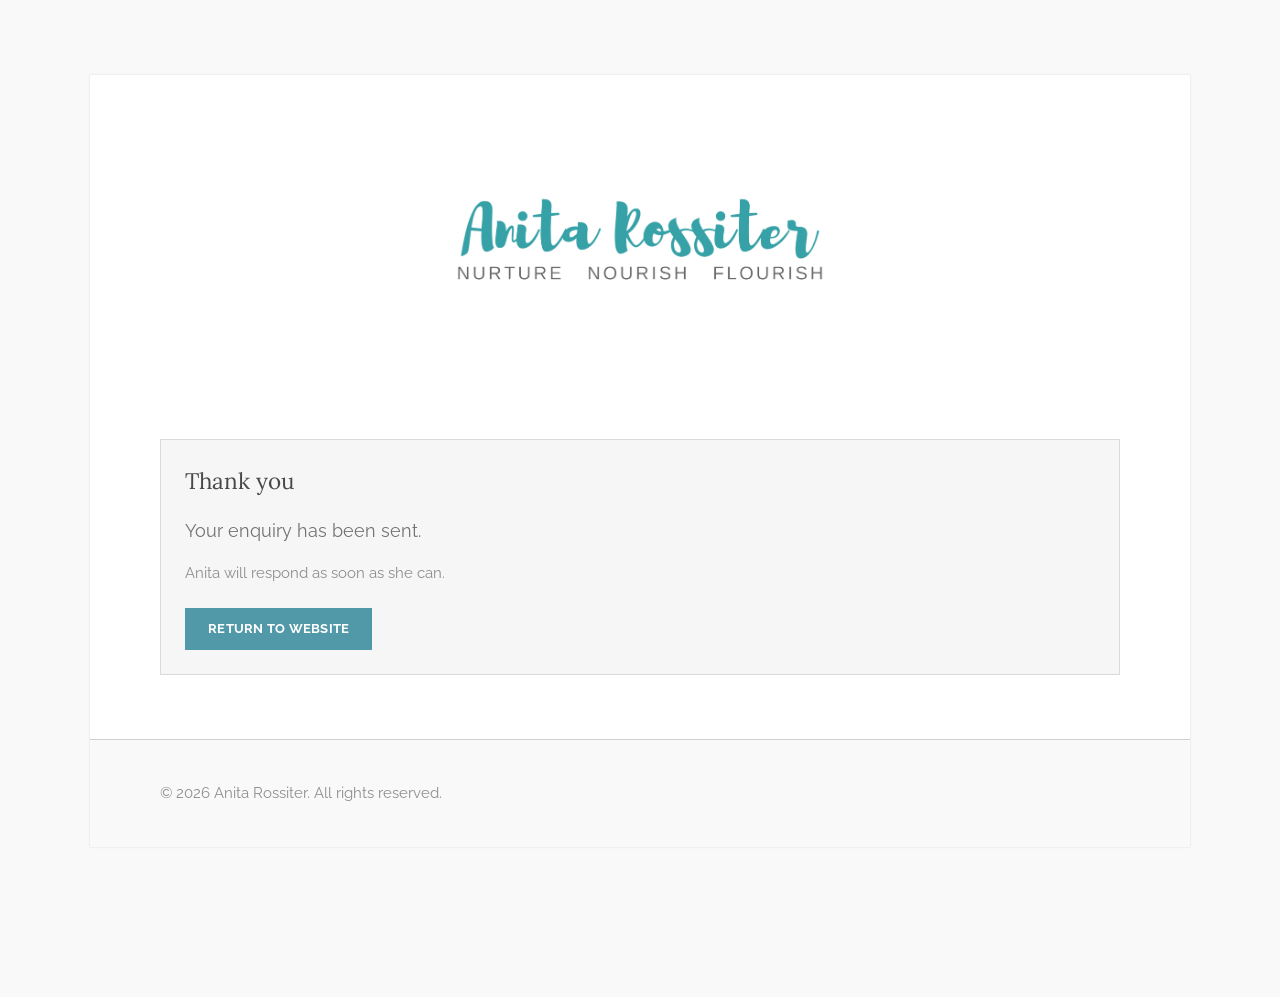
==== thank-you.html @ a5ddf0bf "Use direct Web3Forms contact form" ====
<!doctype html>
<html lang="en">
<head>
  <meta charset="utf-8">
  <meta name="viewport" content="width=device-width, initial-scale=1">
  <title>Thank you | Anita Rossiter</title>
  <meta name="description" content="Thank you for contacting Anita Rossiter.">
  <link rel="preconnect" href="https://fonts.googleapis.com">
  <link rel="preconnect" href="https://fonts.gstatic.com" crossorigin>
  <link href="https://fonts.googleapis.com/css2?family=Lora:wght@400;500&family=Raleway:wght@400;500;600;700&display=swap" rel="stylesheet">
  <link rel="stylesheet" href="styles.css">
</head>
<body>
  <div class="site-shell">
    <header class="site-top" id="home">
      <a class="logo" href="/" aria-label="Anita Rossiter - Nurture Nourish Flourish">
        <img src="assets/anita-rossiter-solid-logo.png" alt="Anita Rossiter - Nurture Nourish Flourish">
      </a>
    </header>

    <main>
      <section class="section">
        <div class="wrap">
          <div class="tile">
            <h1>Thank you</h1>
            <p class="lede">Your enquiry has been sent.</p>
            <p>Anita will respond as soon as she can.</p>
            <div class="button-row">
              <a class="button" href="/">Return to website</a>
            </div>
          </div>
        </div>
      </section>
    </main>

    <footer class="footer">
      <div class="wrap">
        <p>&copy; 2026 Anita Rossiter. All rights reserved.</p>
      </div>
    </footer>
  </div>
</body>
</html>
---- styles.css ----
:root {
  --teal: #5199a8;
  --teal-light: #8dc7d3;
  --charcoal: #484848;
  --body: #737373;
  --muted: #8e8e8e;
  --line: #d0d0d0;
  --soft: #f6f6f6;
  --page: #f9f9f9;
  --white: #ffffff;
}

* {
  box-sizing: border-box;
}

html {
  scroll-behavior: smooth;
  background: var(--page);
}

body {
  min-width: 320px;
  margin: 0;
  background: var(--page);
  color: var(--muted);
  font-family: "Raleway", Arial, sans-serif;
  font-size: 15px;
  line-height: 1.5;
  -webkit-font-smoothing: antialiased;
}

img {
  display: block;
  max-width: 100%;
}

a {
  color: var(--teal);
  text-decoration: none;
  transition: color 0.2s ease, background 0.2s ease;
}

a:hover {
  color: var(--teal-light);
}

h1,
h2,
h3,
p {
  margin-top: 0;
}

h1,
h2,
h3 {
  color: var(--charcoal);
  font-family: "Lora", Georgia, serif;
  font-weight: 400;
}

.site-shell {
  width: min(1100px, 100%);
  margin: 5em auto 10em;
  background: var(--white);
  box-shadow: 0 0 2px rgba(99, 99, 99, 0.2);
}

.site-top {
  padding: 52px 32px 25px;
  background: var(--white);
  text-align: center;
}

.logo img {
  width: min(390px, 82vw);
  height: auto;
  display: inline-block;
}

.site-nav {
  width: min(960px, calc(100% - 40px));
  margin: 0 auto;
  padding: 0 0 40px;
  overflow: hidden;
  color: var(--muted);
  font-size: 13px;
  text-align: center;
  text-transform: uppercase;
  white-space: nowrap;
}

.site-nav::before,
.site-nav::after {
  content: "";
  display: inline-block;
  width: 50%;
  height: 1px;
  position: relative;
  bottom: 0.1em;
  background: var(--line);
  vertical-align: middle;
}

.site-nav::before {
  right: 29px;
  margin-left: -50%;
}

.site-nav::after {
  left: 29px;
  margin-right: -50%;
}

.site-nav-inner {
  display: inline-flex;
  flex-wrap: wrap;
  justify-content: center;
  white-space: normal;
}

.site-nav a {
  display: inline-block;
  padding: 10px 14px;
  color: inherit;
}

.site-nav a:hover {
  background: var(--soft);
  color: var(--charcoal);
}

.hero {
  min-height: 460px;
  display: grid;
  place-items: center;
  position: relative;
  background: linear-gradient(rgba(0, 0, 0, 0.16), rgba(0, 0, 0, 0.16)), url("assets/simpleclinic-banner.jpg") center / cover no-repeat;
  color: var(--white);
  text-align: center;
}

.hero-inner {
  width: min(900px, calc(100% - 48px));
  padding: 64px 20px;
}

.kicker {
  margin: 0 0 14px;
  color: inherit;
  font-size: 13px;
  font-weight: 600;
  letter-spacing: 0.12em;
  text-transform: uppercase;
}

.hero h1 {
  margin: 0 auto;
  color: var(--white);
  font-size: clamp(36px, 6vw, 54px);
  line-height: 1.1;
}

.hero p {
  width: min(720px, 100%);
  margin: 20px auto 0;
  color: var(--white);
  font-size: 20px;
}

.wrap {
  width: min(960px, calc(100% - 48px));
  margin: 0 auto;
}

.section {
  padding: 64px 0;
  border-top: 1px solid rgba(208, 208, 208, 0.65);
}

.section:first-of-type {
  border-top: 0;
}

.section h2 {
  margin: 0 0 18px;
  font-size: clamp(28px, 4vw, 38px);
  line-height: 1.2;
}

.section h3 {
  margin: 0 0 12px;
  font-size: 24px;
}

.section p {
  margin: 0 0 18px;
}

.lede {
  color: var(--body);
  font-size: 18px;
}

.grid {
  display: grid;
  gap: 34px;
}

.grid.two {
  grid-template-columns: minmax(0, 1fr) minmax(280px, 0.82fr);
  align-items: center;
}

.grid.three {
  grid-template-columns: repeat(3, minmax(0, 1fr));
}

.image,
.book {
  width: 100%;
  border: 1px solid var(--line);
}

.portrait {
  aspect-ratio: 1;
  object-fit: cover;
}

.book {
  width: min(360px, 100%);
  margin: 0 auto;
}

.band {
  background: var(--soft);
}

.tile {
  padding: 24px;
  border: 1px solid rgba(208, 208, 208, 0.72);
  background: var(--soft);
}

.band .tile {
  background: var(--white);
}

.quote {
  margin: 22px 0;
  padding: 18px 22px;
  border-left: 5px solid var(--line);
  background: #fbfbfb;
  color: var(--charcoal);
  font-family: "Lora", Georgia, serif;
  font-size: 20px;
}

.button-row {
  display: flex;
  flex-wrap: wrap;
  gap: 12px;
  margin-top: 24px;
}

.button-row.centered {
  justify-content: center;
}

.button {
  display: inline-flex;
  min-height: 42px;
  align-items: center;
  justify-content: center;
  padding: 9px 22px;
  border: 1px solid var(--teal);
  background: var(--teal);
  color: var(--white) !important;
  font-size: 13px;
  font-weight: 700;
  letter-spacing: 0.02em;
  text-transform: uppercase;
}

.button:hover {
  border-color: #5cb0c2;
  background: #5cb0c2;
  color: var(--white) !important;
}

.button.dark {
  border-color: var(--charcoal);
  background: var(--charcoal);
}

.button.light {
  background: var(--white);
  color: var(--teal) !important;
}

.list {
  margin: 0;
  padding-left: 24px;
}

.list li {
  margin: 8px 0;
}

.chip-row {
  display: flex;
  flex-wrap: wrap;
  gap: 10px;
  margin-top: 22px;
}

.chip {
  display: inline-block;
  padding: 8px 12px;
  border: 1px solid var(--line);
  background: var(--white);
  color: var(--charcoal);
  font-size: 13px;
  text-transform: uppercase;
}

.form {
  display: grid;
  gap: 12px;
  margin-top: 18px;
}

.form input,
.form textarea {
  width: 100%;
  min-height: 42px;
  padding: 10px 12px;
  border: 1px solid var(--line);
  border-radius: 0;
  background: var(--white);
  color: var(--body);
  font: inherit;
  font-size: 14px;
}

.form textarea {
  min-height: 126px;
  resize: vertical;
}

.form button {
  width: fit-content;
  border-radius: 0;
  cursor: pointer;
}

.form-note {
  min-height: 1.5em;
  margin: 0;
  color: var(--body);
}

.social {
  display: flex;
  flex-wrap: wrap;
  gap: 14px;
  margin-top: 20px;
  font-size: 13px;
  text-transform: uppercase;
}

.footer {
  padding: 42px 0;
  border-top: 1px solid var(--line);
  background: var(--page);
}

.footer p {
  margin: 0;
}

@media (max-width: 860px) {
  .site-shell {
    margin: 0 auto;
    box-shadow: none;
  }

  .site-top {
    padding: 22px 18px 14px;
    border-bottom: 1px solid var(--line);
  }

  .logo img {
    width: min(300px, 78vw);
  }

  .site-nav {
    width: 100%;
    padding: 12px 14px 18px;
    overflow-x: auto;
  }

  .site-nav::before,
  .site-nav::after {
    display: none;
  }

  .site-nav-inner {
    flex-wrap: nowrap;
    justify-content: flex-start;
  }

  .grid.two,
  .grid.three {
    grid-template-columns: 1fr;
  }

  .hero {
    min-height: 430px;
  }
}

@media (max-width: 560px) {
  .wrap {
    width: min(100% - 30px, 960px);
  }

  .section {
    padding: 44px 0;
  }

  .hero-inner {
    width: min(100% - 30px, 900px);
    padding: 44px 0;
  }

  .hero p,
  .lede {
    font-size: 16px;
  }

  .button-row,
  .button {
    width: 100%;
  }
}
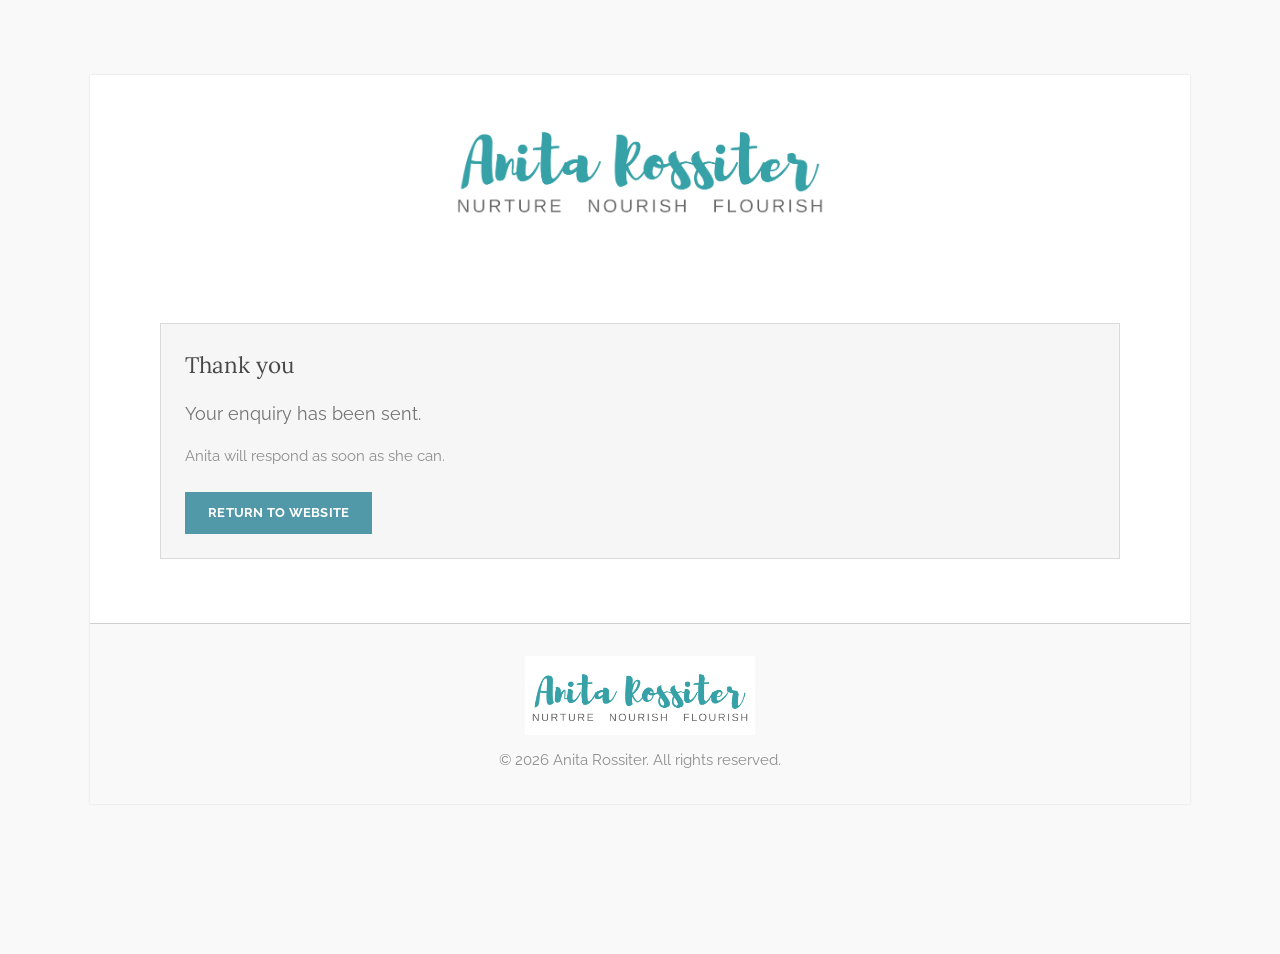
==== commit eefb62b9: "Polish logo spacing" ====
--- a/thank-you.html
+++ b/thank-you.html
@@ -5,6 +5,9 @@
   <meta name="viewport" content="width=device-width, initial-scale=1">
   <title>Thank you | Anita Rossiter</title>
   <meta name="description" content="Thank you for contacting Anita Rossiter.">
+  <link rel="canonical" href="https://www.anitarossiter.com.au/thank-you.html">
+  <link rel="icon" href="favicon.png" type="image/png">
+  <link rel="apple-touch-icon" href="apple-touch-icon.png">
   <link rel="preconnect" href="https://fonts.googleapis.com">
   <link rel="preconnect" href="https://fonts.gstatic.com" crossorigin>
   <link href="https://fonts.googleapis.com/css2?family=Lora:wght@400;500&family=Raleway:wght@400;500;600;700&display=swap" rel="stylesheet">
@@ -14,7 +17,7 @@
   <div class="site-shell">
     <header class="site-top" id="home">
       <a class="logo" href="/" aria-label="Anita Rossiter - Nurture Nourish Flourish">
-        <img src="assets/anita-rossiter-solid-logo.png" alt="Anita Rossiter - Nurture Nourish Flourish">
+        <img src="assets/anita-rossiter-logo-cropped.png" alt="Anita Rossiter - Nurture Nourish Flourish">
       </a>
     </header>
 
@@ -35,6 +38,7 @@
 
     <footer class="footer">
       <div class="wrap">
+        <img class="footer-logo" src="assets/anita-rossiter-logo-cropped.png" alt="Anita Rossiter - Nurture Nourish Flourish">
         <p>&copy; 2026 Anita Rossiter. All rights reserved.</p>
       </div>
     </footer>
--- a/styles.css
+++ b/styles.css
@@ -68,7 +68,7 @@
 }
 
 .site-top {
-  padding: 52px 32px 25px;
+  padding: 26px 32px 16px;
   background: var(--white);
   text-align: center;
 }
@@ -167,6 +167,12 @@
   margin: 20px auto 0;
   color: var(--white);
   font-size: 20px;
+}
+
+.hero .hero-note {
+  width: min(620px, 100%);
+  margin-top: 16px;
+  font-size: 15px;
 }
 
 .wrap {
@@ -308,6 +314,45 @@
   margin: 8px 0;
 }
 
+.credentials {
+  color: var(--body);
+}
+
+.testimonial {
+  min-height: 100%;
+  margin: 0;
+  padding: 24px;
+  border: 1px solid rgba(208, 208, 208, 0.72);
+  background: var(--white);
+  color: var(--charcoal);
+  font-family: "Lora", Georgia, serif;
+  font-size: 19px;
+  line-height: 1.45;
+}
+
+.faq-list {
+  display: grid;
+  gap: 0;
+  border-top: 1px solid var(--line);
+}
+
+.faq-item {
+  display: grid;
+  grid-template-columns: minmax(220px, 0.45fr) minmax(0, 1fr);
+  gap: 28px;
+  padding: 24px 0;
+  border-bottom: 1px solid var(--line);
+}
+
+.faq-item h3 {
+  margin: 0;
+  font-size: 21px;
+}
+
+.faq-item p {
+  margin: 0;
+}
+
 .chip-row {
   display: flex;
   flex-wrap: wrap;
@@ -371,9 +416,16 @@
 }
 
 .footer {
-  padding: 42px 0;
+  padding: 32px 0;
   border-top: 1px solid var(--line);
   background: var(--page);
+  text-align: center;
+}
+
+.footer-logo {
+  width: min(230px, 58vw);
+  height: auto;
+  margin: 0 auto 14px;
 }
 
 .footer p {
@@ -382,23 +434,26 @@
 
 @media (max-width: 860px) {
   .site-shell {
+    width: 100vw;
     margin: 0 auto;
+    overflow: hidden;
     box-shadow: none;
   }
 
   .site-top {
-    padding: 22px 18px 14px;
+    padding: 16px 18px 10px;
     border-bottom: 1px solid var(--line);
   }
 
   .logo img {
-    width: min(300px, 78vw);
+    width: min(280px, 78vw);
   }
 
   .site-nav {
     width: 100%;
+    max-width: 100vw;
     padding: 12px 14px 18px;
-    overflow-x: auto;
+    overflow-x: hidden;
   }
 
   .site-nav::before,
@@ -407,8 +462,8 @@
   }
 
   .site-nav-inner {
-    flex-wrap: nowrap;
-    justify-content: flex-start;
+    flex-wrap: wrap;
+    justify-content: center;
   }
 
   .grid.two,
@@ -416,6 +471,11 @@
     grid-template-columns: 1fr;
   }
 
+  .faq-item {
+    grid-template-columns: 1fr;
+    gap: 10px;
+  }
+
   .hero {
     min-height: 430px;
   }
@@ -431,7 +491,8 @@
   }
 
   .hero-inner {
-    width: min(100% - 30px, 900px);
+    width: calc(100vw - 30px);
+    max-width: 900px;
     padding: 44px 0;
   }
 
